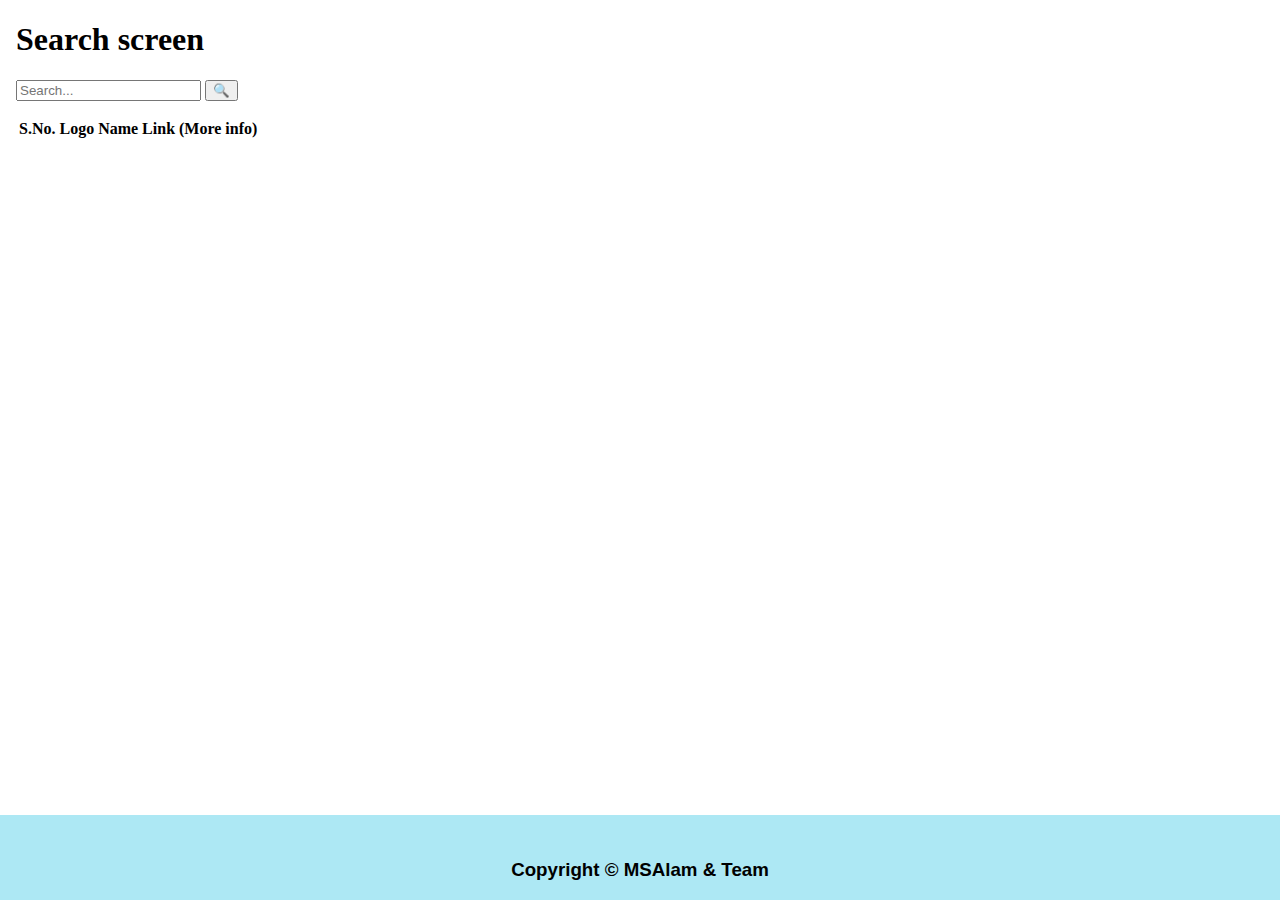
==== cryptoView/search.html @ 4d1aecaa "Add files via upload" ====
<!DOCTYPE html>
<html lang="en">
  <head>
    <title>Search | CryptoView</title>
    <meta charset="UTF-8" />
    <meta http-equiv="X-UA-Compatible" content="IE=Edge" />
    <meta name="viewport" content="width=device-width, initial-scale=1.0" />

    <link rel="stylesheet" href="./search.css" />
  </head>
  <body>
    <nav>
      <h1>Search screen</h1>
    </nav>

    <section>
      <form action="">
        <input type="text" placeholder="Search..." name="q" id="search_field" />
        <button>🔍</button>
      </form>
    </section>

    <section>
      <table>
        <thead>
          <tr>
            <th>S.No.</th>
            <th>Logo</th>
            <th>Name</th>
            <th>Link (More info)</th>
          </tr>
        </thead>
        <tbody id="search_result"></tbody>
      </table>
    </section>
    <footer>
      <i class="fa-brands fa-facebook-f"></i>
      &emsp;
      <i class="fa-brands fa-instagram"></i>
      &emsp;
      <i class="fa-brands fa-twitter"></i>
      &emsp;
      <i class="fa-brands fa-linkedin-in"></i>

      <h3>Copyright &copy; MSAlam &amp; Team</h3>
    </footer>
    <script src="./search.js"></script>
  </body>
</html>
---- cryptoView/search.css ----
body {
    margin: 0px;
}
section,nav {
    margin: 1rem;

}
  
footer {
    position: fixed;
    bottom: 0px;
    width: 100%;
    text-align: center;
    background-color: #ADE8F4;
    /* padding: 1rem; */
    font-family: 'Nunito', sans-serif;
  }
  footer > h3 {
    padding-top: 0.5rem;
  }
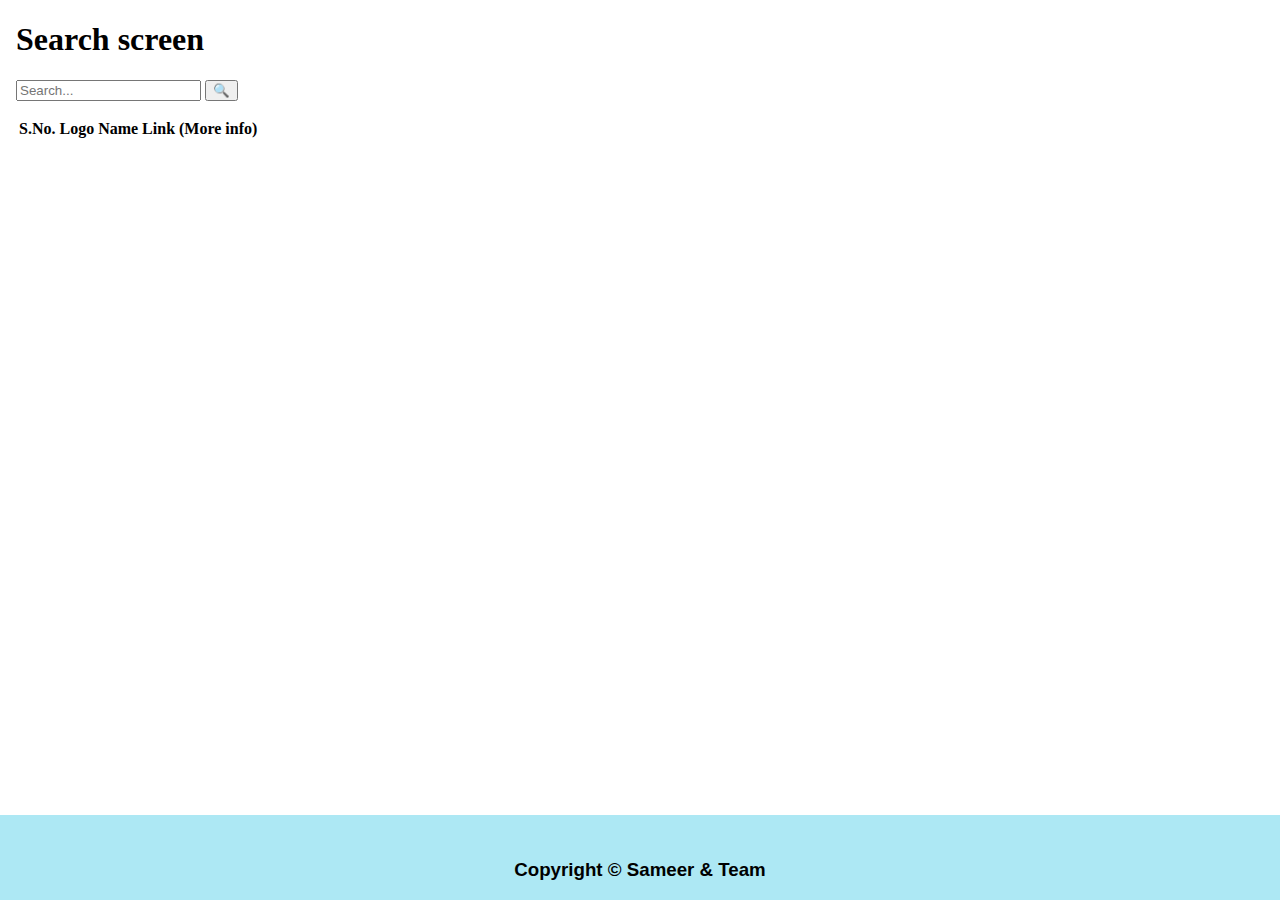
==== commit f58c0657: "working" ====
--- a/cryptoView/search.html
+++ b/cryptoView/search.html
@@ -42,7 +42,7 @@
       &emsp;
       <i class="fa-brands fa-linkedin-in"></i>
 
-      <h3>Copyright &copy; MSAlam &amp; Team</h3>
+      <h3>Copyright &copy; Sameer &amp; Team</h3>
     </footer>
     <script src="./search.js"></script>
   </body>
